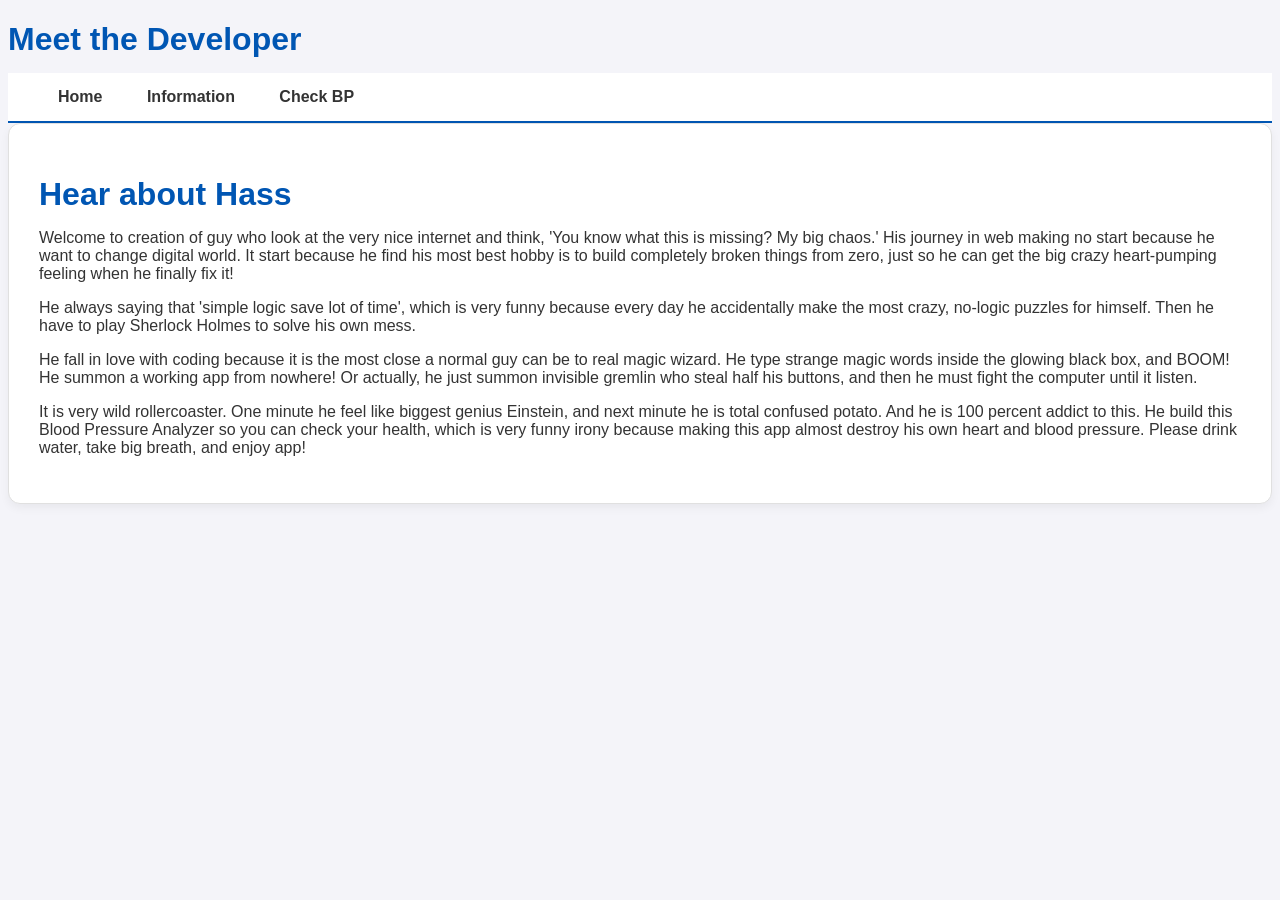
==== indexabout.html @ 9058d750 "Initial commit: Blood Pressure Analyzer ready for deployment" ====
<!DOCTYPE html>
<html lang="en">

<head>
  <meta charset="UTF-8">
  <title>About the Developer</title>
 <link rel="stylesheet" href="./style.css">
</head>

<body>
<div class="">
  <h1> Meet the Developer</h1>
<nav>
  <a href = "./BP.html">Home</a>
  <a href = "./info.html">Information</a>
  <a href = "./BP.html">Check BP</a>
</nav>
</div>

  <div class="about">
    <h1>Hear about Hass</h1>
<p>Welcome to creation of guy who look at the very nice internet and think, 'You know what this is missing? My big chaos.' His journey in web making no start because he want to change digital world. It start because he find his most best hobby is to build completely broken things from zero, just so he can get the big crazy heart-pumping feeling when he finally fix it!</p>
  <p>He always saying that 'simple logic save lot of time', which is very funny because every day he accidentally make the most crazy, no-logic puzzles for himself. Then he have to play Sherlock Holmes to solve his own mess.</p>
 <p>He fall in love with coding because it is the most close a normal guy can be to real magic wizard. He type strange magic words inside the glowing black box, and BOOM! He summon a working app from nowhere! Or actually, he just summon invisible gremlin who steal half his buttons, and then he must fight the computer until it listen.</p>
<p>It is very wild rollercoaster. One minute he feel like biggest genius Einstein, and next minute he is total confused potato. And he is 100 percent addict to this. He build this Blood Pressure Analyzer so you can check your health, which is very funny irony because making this app almost destroy his own heart and blood pressure. Please drink water, take big breath, and enjoy app!</p>
  </div>
  
</div>



</body>


</html>
---- style.css ----
/* 1. THE CANVAS */
body {
  background-color: #F4F4F9; /* The soft medical gray */
  color: #333333;            /* The deep charcoal text */
  font-family: sans-serif;
}

/* 2. THE HEADINGS */
h1, h2, h3 {
  color: #0056B3; /* Makes all your titles that professional healthcare blue */
  margin-bottom: 15px; 
}

/* 3. THE SURFACES (Your Cards and Forms) */
.form-container, .cards, .about, .intro, .actions {
  background-color: #FFFFFF; /* Pure white to make them pop off the gray canvas */
  border-radius: 12px;       /* Soft, modern rounded corners */
  box-shadow: 0 4px 10px rgba(0, 0, 0, 0.05); /* A very subtle 3D shadow */
  border: 1px solid #E0E0E0; /* A clean silver border */
  padding: 30px;
}
.nav-bar:{
    display: flex;
    justify-content: end;
}

/* 4. THE NAVIGATION BAR */
nav {
  background-color: #FFFFFF;
  padding: 15px 30px;
  border-bottom: 2px solid #0056B3; /* A nice blue racing stripe at the bottom */
}

/* 5. LINKS & BUTTONS (The Action Items) */
a, button {
  color: #FFFFFF;
  background-color: #0056B3; /* Solid blue buttons */
  text-decoration: none;     /* Removes the ugly default underline on links */
  padding: 10px 20px;
  border-radius: 6px;
  font-weight: bold;
  border: none;
}

/* Make them interactive when hovered! */
a:hover, button:hover {
  background-color: #003D82; /* Darkens the blue slightly when the mouse is over it */
  cursor: pointer;
}

/* Override the nav links so they look like text, not blocks */
nav a {
  background-color: transparent;
  color: #333333;
}
nav a:hover {
  color: #0056B3; /* Nav links just turn blue on hover instead of getting a background */
}
footer {
  background-color: #FFFFFF;
  padding: 15px 30px;
  border-top: 2px solid #0056B3; /* Matches the nav bar with a blue stripe at the top */
  text-align: center;
  margin-top: 30px;
}
@media (max-width: 600px) {
  .form-container, .cards, .about, .intro, .actions {
    padding: 20px; /* Less padding on mobile for better fit */
  }
  
}
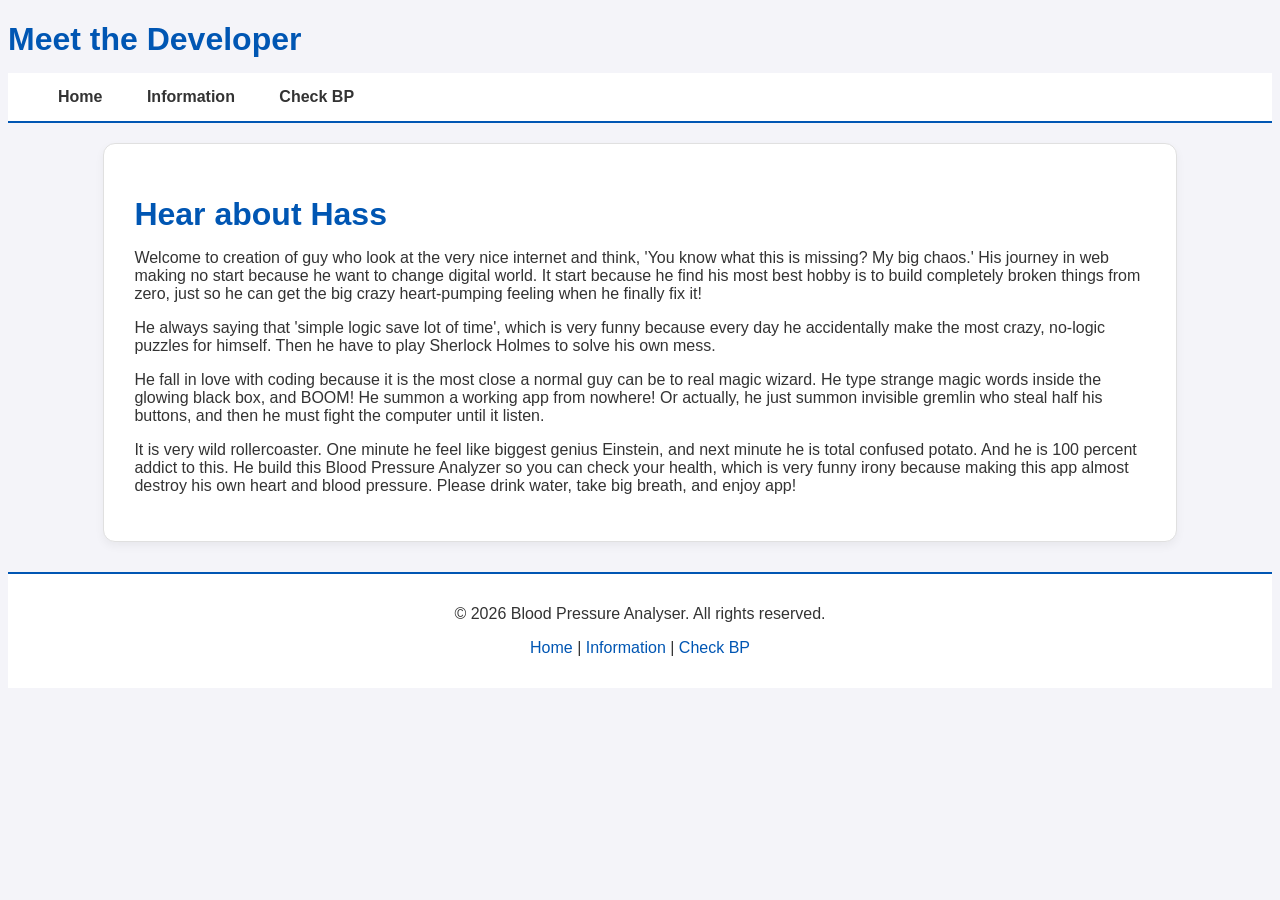
==== commit 085bc3d3: "Fix mobile viewport, broken BP.html links, footer button spacing, and extra div tags" ====
--- a/indexabout.html
+++ b/indexabout.html
@@ -3,6 +3,7 @@
 
 <head>
   <meta charset="UTF-8">
+  <meta name="viewport" content="width=device-width, initial-scale=1.0">
   <title>About the Developer</title>
  <link rel="stylesheet" href="./style.css">
 </head>
@@ -11,9 +12,9 @@
 <div class="">
   <h1> Meet the Developer</h1>
 <nav>
-  <a href = "./BP.html">Home</a>
-  <a href = "./info.html">Information</a>
-  <a href = "./BP.html">Check BP</a>
+  <a href="./index.html">Home</a>
+  <a href="./info.html">Information</a>
+  <a href="./index.html">Check BP</a>
 </nav>
 </div>
 
@@ -24,10 +25,11 @@
  <p>He fall in love with coding because it is the most close a normal guy can be to real magic wizard. He type strange magic words inside the glowing black box, and BOOM! He summon a working app from nowhere! Or actually, he just summon invisible gremlin who steal half his buttons, and then he must fight the computer until it listen.</p>
 <p>It is very wild rollercoaster. One minute he feel like biggest genius Einstein, and next minute he is total confused potato. And he is 100 percent addict to this. He build this Blood Pressure Analyzer so you can check your health, which is very funny irony because making this app almost destroy his own heart and blood pressure. Please drink water, take big breath, and enjoy app!</p>
   </div>
-  
-</div>
 
-
+<footer>
+  <p>&copy; 2026 Blood Pressure Analyser. All rights reserved.</p>
+  <p><a href="./index.html">Home</a> | <a href="./info.html">Information</a> | <a href="./index.html">Check BP</a></p>
+</footer>
 
 </body>
 
--- a/style.css
+++ b/style.css
@@ -19,9 +19,9 @@
   border: 1px solid #E0E0E0; /* A clean silver border */
   padding: 30px;
 }
-.nav-bar:{
+.nav-bar {
     display: flex;
-    justify-content: end;
+    justify-content: flex-end;
 }
 
 /* 4. THE NAVIGATION BAR */
@@ -59,9 +59,19 @@
 footer {
   background-color: #FFFFFF;
   padding: 15px 30px;
-  border-top: 2px solid #0056B3; /* Matches the nav bar with a blue stripe at the top */
+  border-top: 2px solid #0056B3;
   text-align: center;
   margin-top: 30px;
+}
+footer a {
+  background-color: transparent;
+  color: #0056B3;
+  padding: 0;
+  font-weight: normal;
+}
+.about {
+  margin: 20px auto;
+  width: 80%;
 }
 @media (max-width: 600px) {
   .form-container, .cards, .about, .intro, .actions {
